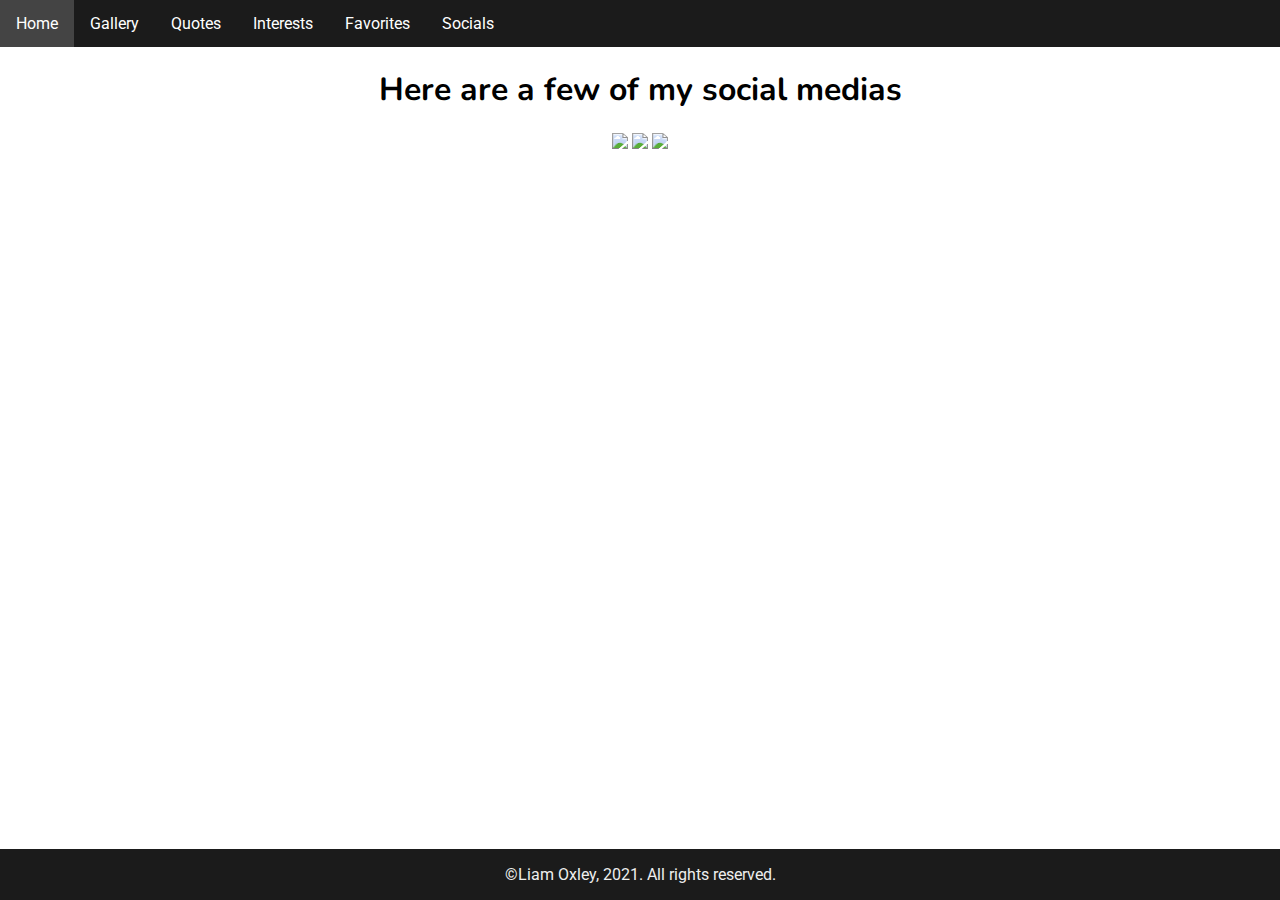
==== socials.html @ 4275df71 "Add files via upload" ====
<!DOCTYPE html>
<html>
  <head>
    <link rel="preconnect" href="https://fonts.gstatic.com">
<link rel="preconnect" href="https://fonts.gstatic.com">
<link href="https://fonts.googleapis.com/css2?family=Nunito&family=Roboto&display=swap" rel="stylesheet">
    <link rel="stylesheet" href="style.css">
    <title> About Me </title>
  </head>
<header>
  <ul>
  <li><a class="active" href="index.html">Home</a></li>
  <li><a href="gallery.html">Gallery</a></li>
  <li><a href="quotes.html">Quotes</a></li>
  <li><a href="interests.html">Interests</a></li>
  <li><a href="favorites.html">Favorites</a></li>
  <li><a href="socials.html">Socials</a></li>
</ul>
  </header>
  <body>
    <center>
    <h1> Here are a few of my social medias </h1>
    <a href="https://twitter.com/MailPidge" target="_blank"><img class="logos" src="https://pngimg.com/uploads/twitter/twitter_PNG33.png"></a>
      <a href="https://www.instagram.com/05mailman/?hl=en" target="_blank"><img class="logos" src="https://photos.smugmug.com/JCS-High-School/NewberryMathTechnology/20-21-Coding-Images/Oxley/i-8nKxTSM/0/37232fd5/M/Emblem-Instagram-500x500-removebg-preview-M.png"></a>
      <a href="mailto:liam.oxley@jcseagles.org" target="_blank"><img class="logos" src="https://image.flaticon.com/icons/png/512/60/60543.png"></a>
      </center>
  </body>
<div class="footer">
    <p> ©Liam Oxley, 2021. All rights reserved. </p>
  </div>
</html>
---- style.css ----
ul {
  list-style-type: none;
  margin: 0;
  padding: 0;
  overflow: hidden;
  background-color: #1b1b1b;
}

li {
  font-family: 'Roboto', sans-serif;
  float: left;
}

li a {
  display: block;
  color: white;
  text-align: center;
  padding: 14px 16px;
  text-decoration: none;
}

li a:hover {
  background-color: #444444;
}

* {
  box-sizing: border-box;
}

/* Create two equal columns that floats next to each other */
.column {
  float: left;
  width: 50%;
  padding: 10px;
  height: 300px; /* Should be removed. Only for demonstration */
}

/* Clear floats after the columns */
.row:after {
  content: "";
  display: table;
  clear: bot
}

.main {
  text-align:center;
}

body{
  margin:0;
  pa0;
}

.intro{
  line-height:26pt;
  padding:5px;
  font-family: 'Roboto', sans-serif; 
  padding-bottom:15px;
}

h1{
  font-family: 'Nunito', sans-serif;
}

h2{
  font-family: 'Nunito', sans-serif;
}
 
.footer{
   position: fixed;
   left: 0;
   bottom: 0;
   width: 100%;
   background-color: #1B1B1B;
   color: #EEEEEE;
   text-align: center;
   font-family: 'Roboto', sans-serif;
  }

.cwd{
  padding-bottom:40px;
}

.computer{
  width:90%;
}

.synth{
  width:90%;
}

.omori{
  width:75%;
  padding-bottom:40px;
}

.logos{
  width:15%;
}
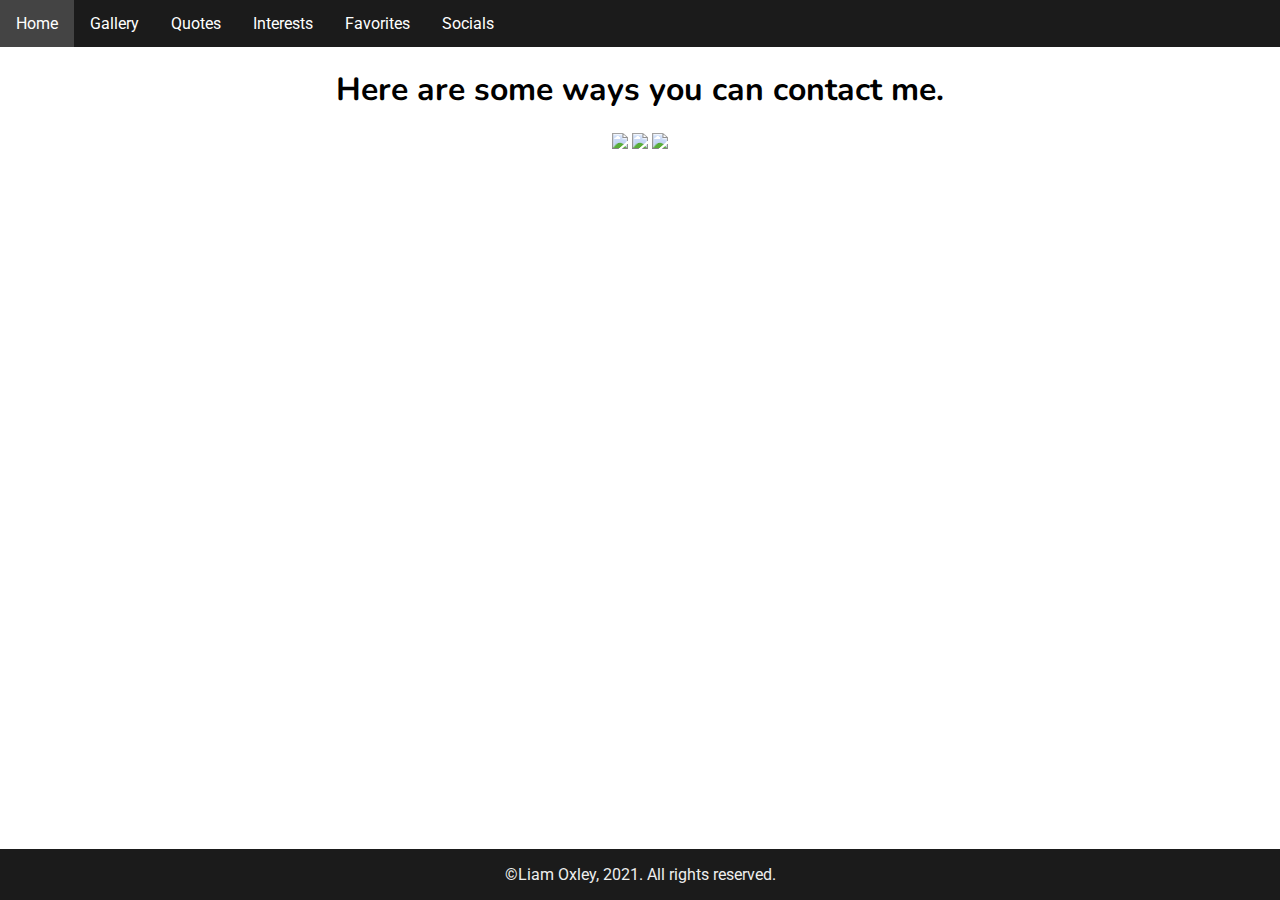
==== commit 65374cd5: "Update socials.html" ====
--- a/socials.html
+++ b/socials.html
@@ -19,7 +19,7 @@
   </header>
   <body>
     <center>
-    <h1> Here are a few of my social medias </h1>
+    <h1> Here are some ways you can contact me. </h1>
     <a href="https://twitter.com/MailPidge" target="_blank"><img class="logos" src="https://pngimg.com/uploads/twitter/twitter_PNG33.png"></a>
       <a href="https://www.instagram.com/05mailman/?hl=en" target="_blank"><img class="logos" src="https://photos.smugmug.com/JCS-High-School/NewberryMathTechnology/20-21-Coding-Images/Oxley/i-8nKxTSM/0/37232fd5/M/Emblem-Instagram-500x500-removebg-preview-M.png"></a>
       <a href="mailto:liam.oxley@jcseagles.org" target="_blank"><img class="logos" src="https://image.flaticon.com/icons/png/512/60/60543.png"></a>
@@ -28,4 +28,4 @@
 <div class="footer">
     <p> ©Liam Oxley, 2021. All rights reserved. </p>
   </div>
-</html>+</html>
